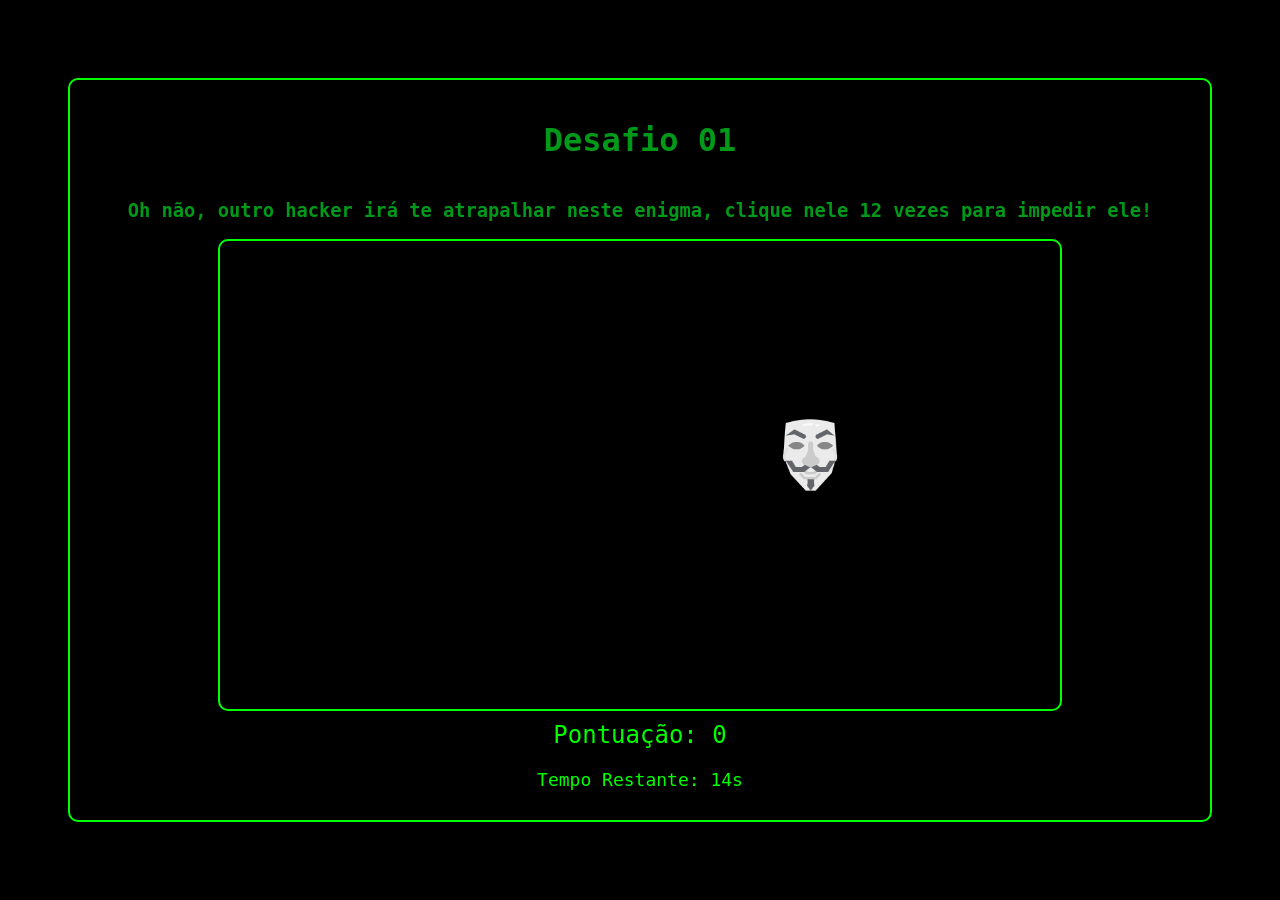
==== src/pages/nivel01.html @ 42da9105 "upload the game" ====
<!DOCTYPE html>
<html lang="pt-br">
    <head>
        <meta charset="UTF-8">
        <meta name="viewport" content="width=device-width, initial-scale=1.0">
        <title>Enigma Hack - Level 01</title>

        <link rel="shortcut icon" href="../img/logo.png" type="image/x-icon">

        <style>
            body {
                margin: 0;
                padding: 0;
                height: 100vh;
                display: flex;
                justify-content: center;
                align-items: center;
                background: black;
                font-family: "Fira Code", monospace;
                color: #009919;
            }

            #principal {
                border: 2px solid #00FF00;
                border-radius: 10px;
                width: 1100px;
                height: 700px;
                display: flex;
                flex-direction: column;
                align-items: center;
                background: #000000;
                padding: 20px;
                box-shadow: 0 0 10px rgba(0, 0, 0, 0.2);
            }

            #jogoHacker {
                border: 2px solid #00FF00;
                border-radius: 10px;
                width: 800px;
                height: 500px;
                display: flex;
                flex-direction: column;
                align-items: center;
                background: #000000;
                padding: 20px;
                box-shadow: 0 0 10px rgba(0, 0, 0, 0.2);
                -webkit-user-drag: none;
                user-select: none;
                -webkit-user-drag: none;
                -moz-user-select: none;
                -webkit-user-select: none;
                -ms-user-select: none;
            }

            #hackers img {
                width: 80px;
            }

            #pontuacao,
            #tempoRestante {
                font-size: 24px;
                color: #00FF00;
                margin: 10px 0;
            }

            #tempoRestante {
                font-size: 18px;
            }
        </style>
    </head>
    <body>
        <div id="principal">
            <h1>Desafio 01</h1>
            <h3>Oh não, outro hacker irá te atrapalhar neste enigma, clique nele <b>12</b> vezes para impedir ele!</h3>

            <div id="jogoHacker">
                <div id="hackers"><img src="../img/hacker.png"></div>
            </div>

            <div id="pontuacao"></div>
            <div id="tempoRestante"></div>
        </div>

        <script>
            const hackers = document.getElementById('hackers');
            const pontuacao = document.getElementById('pontuacao');
            const tempoRestante = document.getElementById('tempoRestante');

            let pontos = 0;
            let tempo = 15;
            let hackersClicados = 0;

            function atualizarPontuacao() {
                pontuacao.textContent = `Pontuação: ${pontos}`;
            }

            function atualizarTempo() {
                tempoRestante.textContent = `Tempo Restante: ${tempo}s`;
            }

            function gerarPosicaoAleatoria() {
                const jogoHacker = document.getElementById('jogoHacker');
                const hacker = document.getElementById('hackers');

                const maxWidth = jogoHacker.clientWidth - hacker.clientWidth;
                const maxHeight = jogoHacker.clientHeight - hacker.clientHeight;

                const novoX = Math.random() * maxWidth / 2;
                const novoY = Math.random() * maxHeight / 2;

                hacker.style.transform = `translate(${novoX}px, ${novoY}px)`;
            }


            function clicarNohackers() {
                pontos++;
                atualizarPontuacao();
                hackersClicados++;

                if (hackersClicados > 11) {
                    window.alert("[ ⚠ ATENÇÃO ] Você parou o ataque hacker, agora você ja pode prosseguir, você resolveu 1/5 desafios, guarde em sua memória este número '7' para utilizá-lo no final do enigma! Clique em 'Ok' para avançar...");
                    window.location.href = './nivel02';
                }
            }

            function iniciarGeracaoDePosicaoAleatoria() {
                gerarPosicaoAleatoria();

                setInterval(gerarPosicaoAleatoria, 720);
            }

            hackers.addEventListener('click', clicarNohackers);

            function iniciarContagemRegressiva() {
                const contador = setInterval(() => {
                    tempo--;
                    atualizarTempo();

                    if (tempo === 0) {
                        clearInterval(contador);
                        window.alert(`⏰ O tempo acabou e você fez somente '${pontos}/12' pontos! Tente novamente, clique em 'Ok' para reiniciar...`);
                        location.reload()
                    }
                }, 1000);
            }

            iniciarGeracaoDePosicaoAleatoria();
            atualizarPontuacao();
            atualizarTempo();
            iniciarContagemRegressiva();

            console.log(document.cookie)
        </script>

        <script src="../js/bloquearCoisas.js"></script>
    </body>
</html>
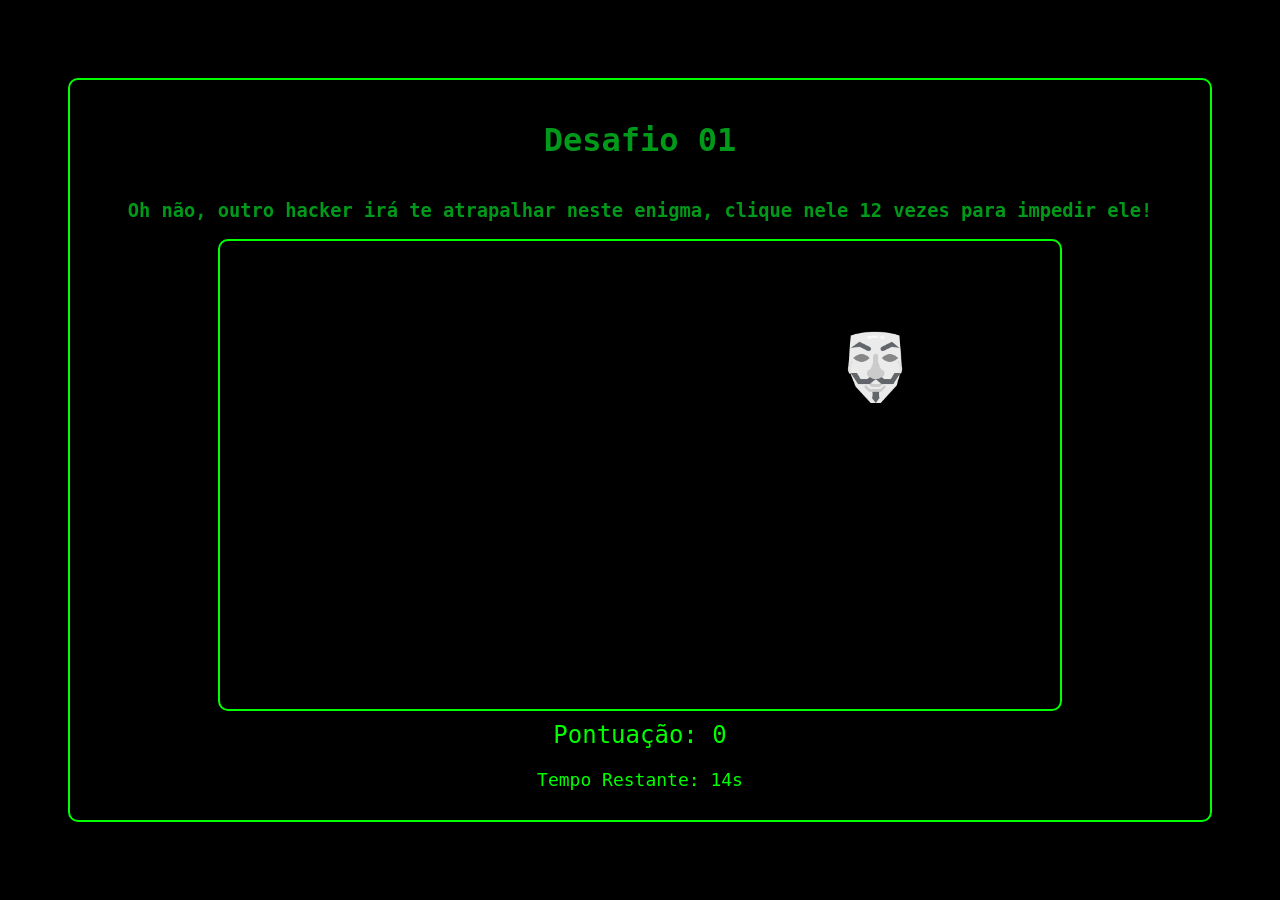
==== commit 22632a42: "Add files via upload" ====
--- a/src/pages/nivel01.html
+++ b/src/pages/nivel01.html
@@ -82,74 +82,7 @@
         </div>
 
         <script>
-            const hackers = document.getElementById('hackers');
-            const pontuacao = document.getElementById('pontuacao');
-            const tempoRestante = document.getElementById('tempoRestante');
-
-            let pontos = 0;
-            let tempo = 15;
-            let hackersClicados = 0;
-
-            function atualizarPontuacao() {
-                pontuacao.textContent = `Pontuação: ${pontos}`;
-            }
-
-            function atualizarTempo() {
-                tempoRestante.textContent = `Tempo Restante: ${tempo}s`;
-            }
-
-            function gerarPosicaoAleatoria() {
-                const jogoHacker = document.getElementById('jogoHacker');
-                const hacker = document.getElementById('hackers');
-
-                const maxWidth = jogoHacker.clientWidth - hacker.clientWidth;
-                const maxHeight = jogoHacker.clientHeight - hacker.clientHeight;
-
-                const novoX = Math.random() * maxWidth / 2;
-                const novoY = Math.random() * maxHeight / 2;
-
-                hacker.style.transform = `translate(${novoX}px, ${novoY}px)`;
-            }
-
-
-            function clicarNohackers() {
-                pontos++;
-                atualizarPontuacao();
-                hackersClicados++;
-
-                if (hackersClicados > 11) {
-                    window.alert("[ ⚠ ATENÇÃO ] Você parou o ataque hacker, agora você ja pode prosseguir, você resolveu 1/5 desafios, guarde em sua memória este número '7' para utilizá-lo no final do enigma! Clique em 'Ok' para avançar...");
-                    window.location.href = './nivel02';
-                }
-            }
-
-            function iniciarGeracaoDePosicaoAleatoria() {
-                gerarPosicaoAleatoria();
-
-                setInterval(gerarPosicaoAleatoria, 720);
-            }
-
-            hackers.addEventListener('click', clicarNohackers);
-
-            function iniciarContagemRegressiva() {
-                const contador = setInterval(() => {
-                    tempo--;
-                    atualizarTempo();
-
-                    if (tempo === 0) {
-                        clearInterval(contador);
-                        window.alert(`⏰ O tempo acabou e você fez somente '${pontos}/12' pontos! Tente novamente, clique em 'Ok' para reiniciar...`);
-                        location.reload()
-                    }
-                }, 1000);
-            }
-
-            iniciarGeracaoDePosicaoAleatoria();
-            atualizarPontuacao();
-            atualizarTempo();
-            iniciarContagemRegressiva();
-
-            console.log(document.cookie)
+            const hackers=document.getElementById("hackers"),pontuacao=document.getElementById("pontuacao"),tempoRestante=document.getElementById("tempoRestante");let pontos=0,tempo=15,hackersClicados=0;function atualizarPontuacao(){pontuacao.textContent=`Pontua\xe7\xe3o: ${pontos}`}function atualizarTempo(){tempoRestante.textContent=`Tempo Restante: ${tempo}s`}function gerarPosicaoAleatoria(){let a=document.getElementById("jogoHacker"),e=document.getElementById("hackers"),o=a.clientWidth-e.clientWidth,t=a.clientHeight-e.clientHeight;e.style.transform=`translate(${Math.random()*o/2}px, ${Math.random()*t/2}px)`}function clicarNohackers(){pontos++,atualizarPontuacao(),++hackersClicados>11&&(window.alert("[ ⚠ ATEN\xc7\xc3O ] Voc\xea parou o ataque hacker, agora voc\xea ja pode prosseguir, voc\xea resolveu 1/5 desafios, guarde em sua mem\xf3ria este n\xfamero '7' para utiliz\xe1-lo no final do enigma! Clique em 'Ok' para avan\xe7ar..."),window.location.href="./nivel02")}function iniciarGeracaoDePosicaoAleatoria(){gerarPosicaoAleatoria(),setInterval(gerarPosicaoAleatoria,720)}function iniciarContagemRegressiva(){let a=setInterval(()=>{tempo--,atualizarTempo(),0===tempo&&(clearInterval(a),window.alert(`⏰ O tempo acabou e voc\xea fez somente '${pontos}/12' pontos! Tente novamente, clique em 'Ok' para reiniciar...`),location.reload())},1e3)}hackers.addEventListener("click",clicarNohackers),iniciarGeracaoDePosicaoAleatoria(),atualizarPontuacao(),atualizarTempo(),iniciarContagemRegressiva(),console.log(document.cookie);
         </script>
 
         <script src="../js/bloquearCoisas.js"></script>
